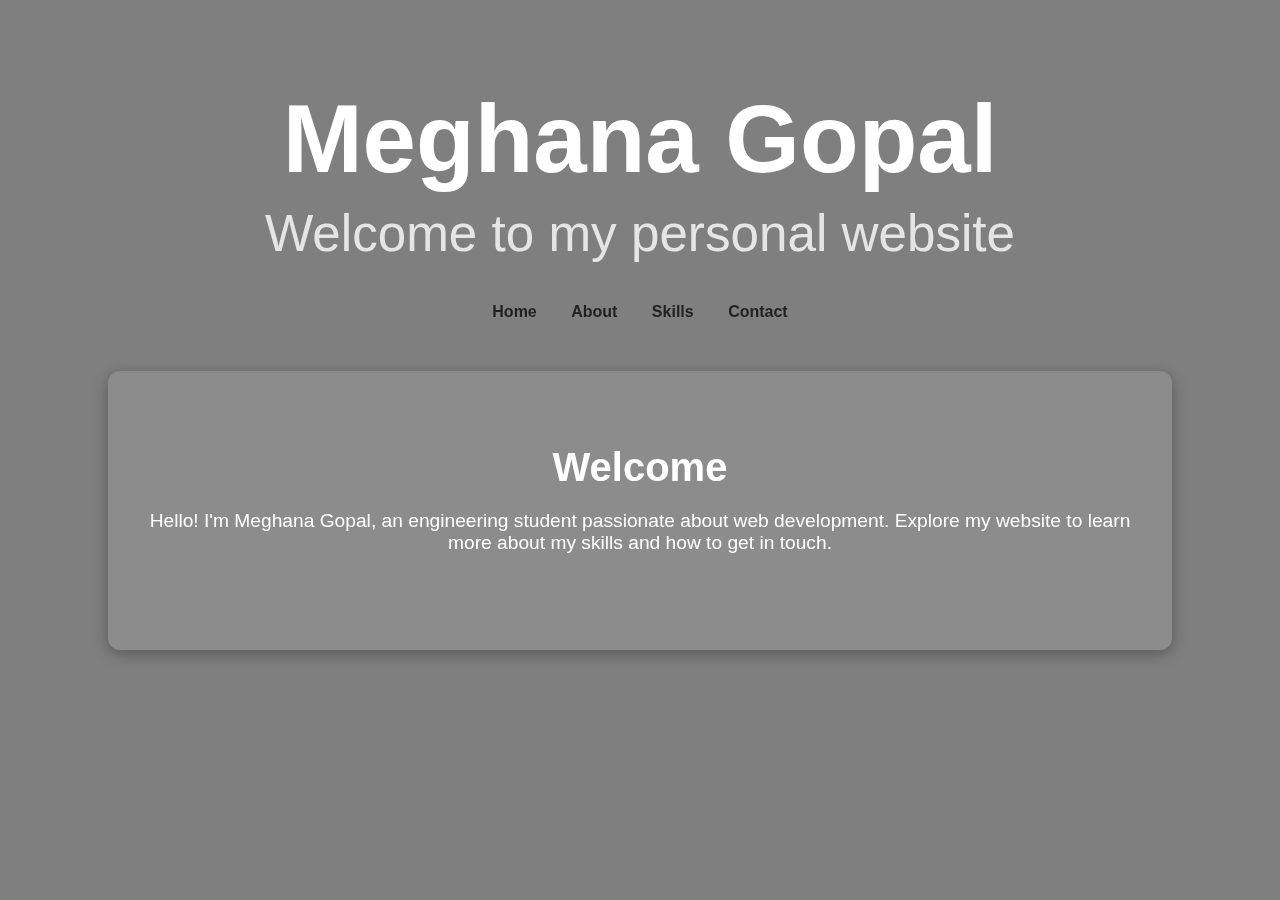
==== index.html @ 200e33c8 "Create index.html" ====
<!DOCTYPE html>
<html lang="en">
<head>
    <meta charset="UTF-8">
    <meta name="viewport" content="width=device-width, initial-scale=1.0">
    <title>Meghana Gopal - Home</title>
    <link rel="stylesheet" href="style.css">
    <style>
        /* General Styles */
        body {
            background-image: url('assets/black.jpg'); /* Path to your background image */
            background-size: cover;
            background-position: center;
            background-attachment: fixed;
            margin: 0;
            font-family: Arial, sans-serif;
            color: white; /* Contrast with dark blurred background */
        }

        .blur-overlay {
            position: absolute;
            top: 0;
            left: 0;
            width: 100%;
            height: 100%;
            backdrop-filter: blur(8px); /* Blur effect */
            background-color: rgba(0, 0, 0, 0.5); /* Slight dark overlay */
            z-index: -1;
        }

        header {
            text-align: center;
            padding: 20px;
            font-size: 2em;
            animation: fadeInDown 1s ease;
        }

        header h1 {
            font-size: 3em;
            margin-bottom: 10px;
            animation: slideIn 1s ease-out;
        }

        header p {
            font-size: 1.6em;
            margin: 0;
            opacity: 0.8;
            animation: fadeIn 1.5s ease-in;
        }

        @keyframes slideIn {
            0% {
                transform: translateY(-50%);
                opacity: 0;
            }
            100% {
                transform: translateY(0);
                opacity: 1;
            }
        }

        @keyframes fadeIn {
            0% {
                opacity: 0;
            }
            100% {
                opacity: 1;
            }
        }

        nav {
            text-align: center;
            margin: 20px 0;
        }

        nav a {
            margin: 0 15px;
            text-decoration: none;
            color: rgb(24, 23, 23);
            font-weight: bold;
            opacity: 0.9;
            transition: color 0.3s ease;
        }

        nav a:hover {
            text-decoration: underline;
            color: #0071e3; /* Highlight color */
        }

        .profile-image img {
            width: 200px;
            height: 200px;
            border-radius: 50%;
            border: 4px solid white;
            box-shadow: 0 4px 15px rgba(0, 0, 0, 0.3);
            opacity: 0;
            animation: fadeInImage 1s forwards 0.5s;
        }

        @keyframes fadeInImage {
            0% {
                opacity: 0;
                transform: scale(0.9);
            }
            100% {
                opacity: 1;
                transform: scale(1);
            }
        }

        section {
            text-align: center;
            margin: 50px auto;
            padding: 40px 20px;
            max-width: 80%;
            background: rgba(255, 255, 255, 0.1); /* Transparent container background */
            border-radius: 12px;
            box-shadow: 0 4px 15px rgba(0, 0, 0, 0.3);
            animation: fadeInUp 1s ease-out;
        }

        @keyframes fadeInUp {
            0% {
                transform: translateY(30px);
                opacity: 0;
            }
            100% {
                transform: translateY(0);
                opacity: 1;
            }
        }

        section h2 {
            font-size: 2.5em;
            margin-bottom: 20px;
        }

        section p {
            font-size: 1.2em;
            margin-bottom: 30px;
        }

        .bento-container {
            display: grid;
            grid-template-columns: repeat(auto-fit, minmax(250px, 1fr));
            gap: 20px;
            margin-top: 30px;
        }

        .bento-box {
            background: rgba(255, 255, 255, 0.1);
            padding: 15px;
            border-radius: 8px;
            box-shadow: 0 4px 10px rgba(0, 0, 0, 0.3);
            transition: transform 0.3s ease, box-shadow 0.3s ease;
        }

        .bento-box:hover {
            transform: translateY(-10px);
            box-shadow: 0 6px 15px rgba(0, 0, 0, 0.5);
        }

        button {
            padding: 15px 30px;
            font-size: 1em;
            background-color: white;
            color: black;
            border: none;
            border-radius: 8px;
            cursor: pointer;
            font-weight: bold;
            transition: 0.3s ease;
        }

        button:hover {
            background-color: #0071e3; /* Highlight color */
            color: white;
        }

        footer {
            text-align: center;
            padding: 10px;
            background: rgba(0, 0, 0, 0.7);
            color: white;
        }
    </style>
</head>
<body>
    <!-- Blurred Background Overlay -->
    <div class="blur-overlay"></div>

    <header>
        <h1>Meghana Gopal</h1>
        <p>Welcome to my personal website</p>
    </header>
    <nav>
        <a href="index.html">Home</a>
        <a href="about.html">About</a>
        <a href="skills.html">Skills</a>
        <a href="contact.html">Contact</a>
    </nav>
    <section>
        <h2>Welcome</h2>
        <p>
            Hello! I'm Meghana Gopal, an engineering student passionate about web development. 
            Explore my website to learn more about my skills and how to get in touch.
        </p>

        <div class="profile-image">
            <!-- Replace 'assets/profile.jpg' with the actual path to Meghana's image -->
            <img src="assets/megz.jpg" alt="Meghana Gopal">
        </div>

        
    </section>
    
</body>
</html>
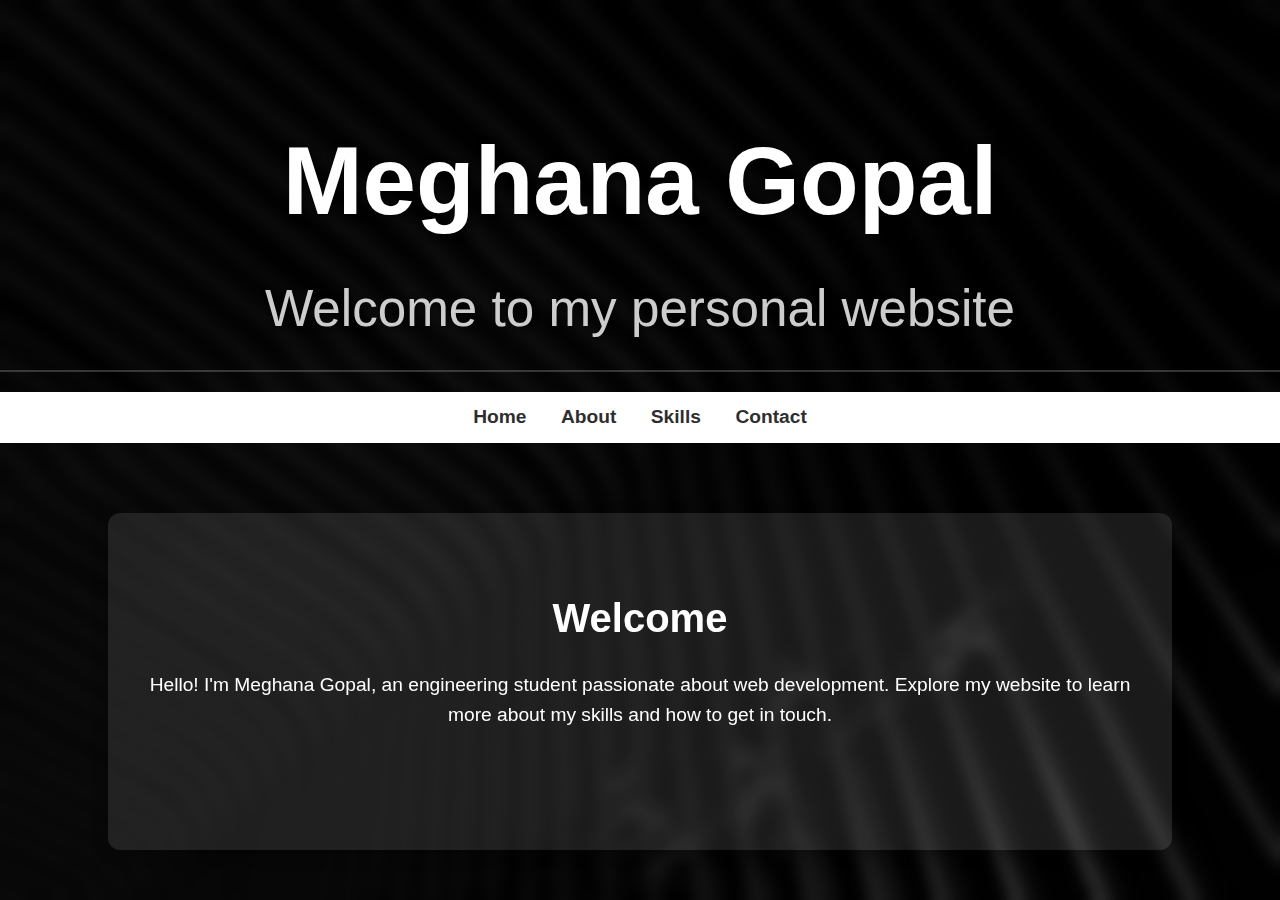
==== commit 57e465b6: "Update index.html" ====
--- a/index.html
+++ b/index.html
@@ -8,7 +8,7 @@
     <style>
         /* General Styles */
         body {
-            background-image: url('assets/black.jpg'); /* Path to your background image */
+            background-image: url('black.jpg'); /* Path to your background image */
             background-size: cover;
             background-position: center;
             background-attachment: fixed;
--- a/style.css
+++ b/style.css
@@ -0,0 +1,113 @@
+/* Global Styles */
+
+
+body {
+    font-family: -apple-system, BlinkMacSystemFont, "Segoe UI", Roboto, Helvetica, Arial, sans-serif;
+    margin: 0;
+    padding: 0;
+    background-color: #f5f5f7; /* Apple light gray */
+    color: #1d1d1f; /* Apple dark gray */
+    line-height: 1.6;
+}
+
+header {
+    text-align: center;
+    padding: 60px 20px;
+    margin-top: 20px;
+    background-image: url('assets/pexels-adrien-olichon-1257089-2387793.jpg'); /* Path to header background image */
+    background-size: cover;
+    background-position: center;
+    color: white; /* Ensures text is readable */
+    border-bottom: 2px solid rgba(255, 255, 255, 0.2); /* Subtle separator */
+}
+
+header h1 {
+    font-size: 3em;
+    margin-bottom: 10px;
+    text-shadow: 2px 2px 8px rgba(0, 0, 0, 0.6); /* Adds depth to the text */
+}
+
+header p {
+    font-size: 1.2em;
+    text-shadow: 1px 1px 6px rgba(0, 0, 0, 0.6);
+}
+
+
+nav {
+    background-color: #ffffff;
+    padding: 10px 0;
+    text-align: center;
+    position: sticky;
+    top: 0;
+    z-index: 1000;
+}
+
+nav a {
+    color: rgb(27, 27, 27);
+    text-decoration: none;
+    margin: 0 20px;
+    font-size: 1.2em;
+    transition: color 0.3s;
+}
+
+nav a:hover {
+    color: #0071e3; /* Apple blue */
+}
+
+section {
+    max-width: 800px;
+    margin: 40px auto;
+    padding: 20px;
+    text-align: center;
+}
+
+/* Page Wrapper */
+body, html {
+    height: 100%;
+    display: flex;
+    flex-direction: column;
+}
+
+section {
+    flex: 1; /* Pushes the footer to the bottom of the page */
+}
+
+
+footer p {
+    margin: 0;
+    font-size: 0.9em;
+}
+
+/* Buttons */
+button {
+    padding: 10px 30px;
+    background-color: #0071e3;
+    color: white;
+    border: none;
+    border-radius: 8px;
+    cursor: pointer;
+    font-size: 1em;
+    transition: background-color 0.3s;
+}
+
+button:hover {
+    background-color: #005bb5;
+}
+
+/* Image Styling */
+img {
+    max-width: 100%;
+    border-radius: 12px;
+}
+
+/* Responsive Design */
+@media (max-width: 768px) {
+    nav a {
+        font-size: 1em;
+        margin: 0 10px;
+    }
+
+    header h1 {
+        font-size: 2em;
+    }
+}
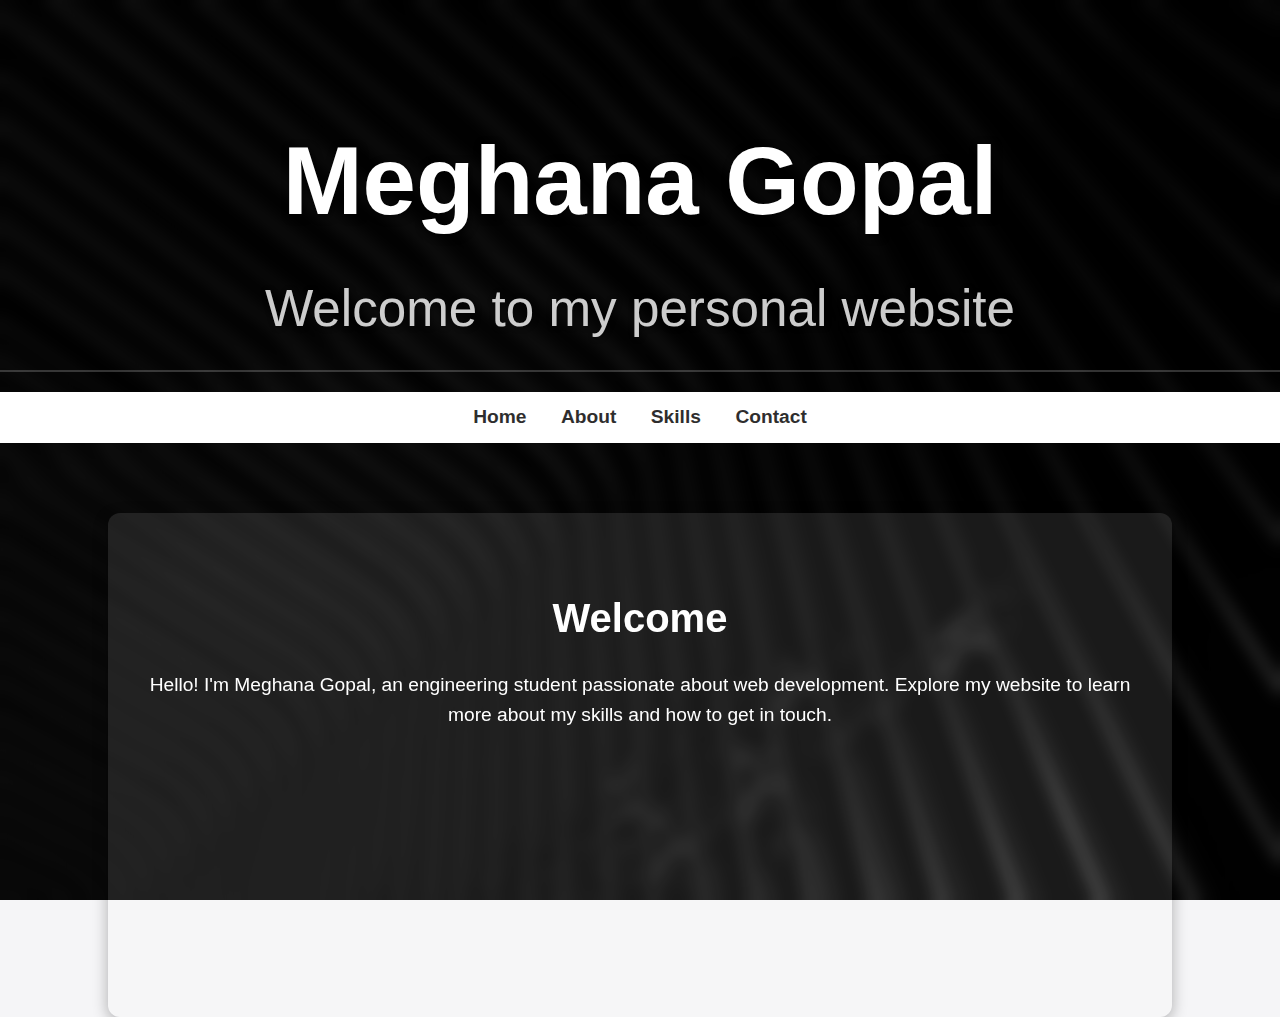
==== commit a2cd45b8: "Update index.html" ====
--- a/index.html
+++ b/index.html
@@ -208,7 +208,7 @@
 
         <div class="profile-image">
             <!-- Replace 'assets/profile.jpg' with the actual path to Meghana's image -->
-            <img src="assets/megz.jpg" alt="Meghana Gopal">
+            <img src="megz.jpg" alt="Meghana Gopal">
         </div>
 
         
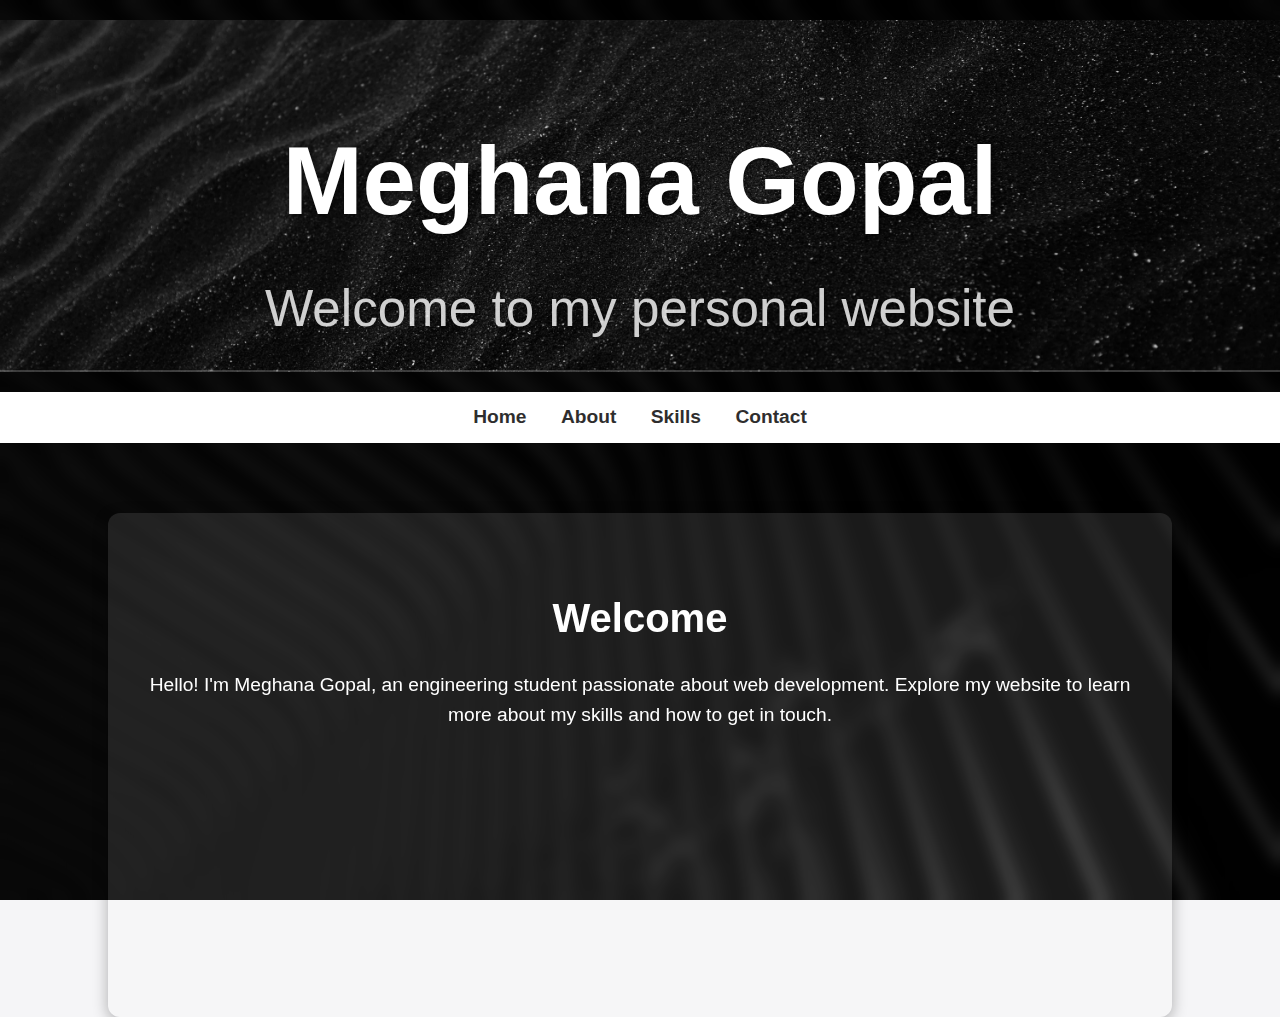
==== commit efa42269: "Add files via upload" ====
--- a/index.html
+++ b/index.html
@@ -1,218 +1,218 @@
-<!DOCTYPE html>
-<html lang="en">
-<head>
-    <meta charset="UTF-8">
-    <meta name="viewport" content="width=device-width, initial-scale=1.0">
-    <title>Meghana Gopal - Home</title>
-    <link rel="stylesheet" href="style.css">
-    <style>
-        /* General Styles */
-        body {
-            background-image: url('black.jpg'); /* Path to your background image */
-            background-size: cover;
-            background-position: center;
-            background-attachment: fixed;
-            margin: 0;
-            font-family: Arial, sans-serif;
-            color: white; /* Contrast with dark blurred background */
-        }
-
-        .blur-overlay {
-            position: absolute;
-            top: 0;
-            left: 0;
-            width: 100%;
-            height: 100%;
-            backdrop-filter: blur(8px); /* Blur effect */
-            background-color: rgba(0, 0, 0, 0.5); /* Slight dark overlay */
-            z-index: -1;
-        }
-
-        header {
-            text-align: center;
-            padding: 20px;
-            font-size: 2em;
-            animation: fadeInDown 1s ease;
-        }
-
-        header h1 {
-            font-size: 3em;
-            margin-bottom: 10px;
-            animation: slideIn 1s ease-out;
-        }
-
-        header p {
-            font-size: 1.6em;
-            margin: 0;
-            opacity: 0.8;
-            animation: fadeIn 1.5s ease-in;
-        }
-
-        @keyframes slideIn {
-            0% {
-                transform: translateY(-50%);
-                opacity: 0;
-            }
-            100% {
-                transform: translateY(0);
-                opacity: 1;
-            }
-        }
-
-        @keyframes fadeIn {
-            0% {
-                opacity: 0;
-            }
-            100% {
-                opacity: 1;
-            }
-        }
-
-        nav {
-            text-align: center;
-            margin: 20px 0;
-        }
-
-        nav a {
-            margin: 0 15px;
-            text-decoration: none;
-            color: rgb(24, 23, 23);
-            font-weight: bold;
-            opacity: 0.9;
-            transition: color 0.3s ease;
-        }
-
-        nav a:hover {
-            text-decoration: underline;
-            color: #0071e3; /* Highlight color */
-        }
-
-        .profile-image img {
-            width: 200px;
-            height: 200px;
-            border-radius: 50%;
-            border: 4px solid white;
-            box-shadow: 0 4px 15px rgba(0, 0, 0, 0.3);
-            opacity: 0;
-            animation: fadeInImage 1s forwards 0.5s;
-        }
-
-        @keyframes fadeInImage {
-            0% {
-                opacity: 0;
-                transform: scale(0.9);
-            }
-            100% {
-                opacity: 1;
-                transform: scale(1);
-            }
-        }
-
-        section {
-            text-align: center;
-            margin: 50px auto;
-            padding: 40px 20px;
-            max-width: 80%;
-            background: rgba(255, 255, 255, 0.1); /* Transparent container background */
-            border-radius: 12px;
-            box-shadow: 0 4px 15px rgba(0, 0, 0, 0.3);
-            animation: fadeInUp 1s ease-out;
-        }
-
-        @keyframes fadeInUp {
-            0% {
-                transform: translateY(30px);
-                opacity: 0;
-            }
-            100% {
-                transform: translateY(0);
-                opacity: 1;
-            }
-        }
-
-        section h2 {
-            font-size: 2.5em;
-            margin-bottom: 20px;
-        }
-
-        section p {
-            font-size: 1.2em;
-            margin-bottom: 30px;
-        }
-
-        .bento-container {
-            display: grid;
-            grid-template-columns: repeat(auto-fit, minmax(250px, 1fr));
-            gap: 20px;
-            margin-top: 30px;
-        }
-
-        .bento-box {
-            background: rgba(255, 255, 255, 0.1);
-            padding: 15px;
-            border-radius: 8px;
-            box-shadow: 0 4px 10px rgba(0, 0, 0, 0.3);
-            transition: transform 0.3s ease, box-shadow 0.3s ease;
-        }
-
-        .bento-box:hover {
-            transform: translateY(-10px);
-            box-shadow: 0 6px 15px rgba(0, 0, 0, 0.5);
-        }
-
-        button {
-            padding: 15px 30px;
-            font-size: 1em;
-            background-color: white;
-            color: black;
-            border: none;
-            border-radius: 8px;
-            cursor: pointer;
-            font-weight: bold;
-            transition: 0.3s ease;
-        }
-
-        button:hover {
-            background-color: #0071e3; /* Highlight color */
-            color: white;
-        }
-
-        footer {
-            text-align: center;
-            padding: 10px;
-            background: rgba(0, 0, 0, 0.7);
-            color: white;
-        }
-    </style>
-</head>
-<body>
-    <!-- Blurred Background Overlay -->
-    <div class="blur-overlay"></div>
-
-    <header>
-        <h1>Meghana Gopal</h1>
-        <p>Welcome to my personal website</p>
-    </header>
-    <nav>
-        <a href="index.html">Home</a>
-        <a href="about.html">About</a>
-        <a href="skills.html">Skills</a>
-        <a href="contact.html">Contact</a>
-    </nav>
-    <section>
-        <h2>Welcome</h2>
-        <p>
-            Hello! I'm Meghana Gopal, an engineering student passionate about web development. 
-            Explore my website to learn more about my skills and how to get in touch.
-        </p>
-
-        <div class="profile-image">
-            <!-- Replace 'assets/profile.jpg' with the actual path to Meghana's image -->
-            <img src="megz.jpg" alt="Meghana Gopal">
-        </div>
-
-        
-    </section>
-    
-</body>
-</html>
+<!DOCTYPE html>
+<html lang="en">
+<head>
+    <meta charset="UTF-8">
+    <meta name="viewport" content="width=device-width, initial-scale=1.0">
+    <title>Meghana Gopal - Home</title>
+    <link rel="stylesheet" href="style.css">
+    <style>
+        /* General Styles */
+        body {
+            background-image: url('assets/black.jpg'); /* Path to your background image */
+            background-size: cover;
+            background-position: center;
+            background-attachment: fixed;
+            margin: 0;
+            font-family: Arial, sans-serif;
+            color: white; /* Contrast with dark blurred background */
+        }
+
+        .blur-overlay {
+            position: absolute;
+            top: 0;
+            left: 0;
+            width: 100%;
+            height: 100%;
+            backdrop-filter: blur(8px); /* Blur effect */
+            background-color: rgba(0, 0, 0, 0.5); /* Slight dark overlay */
+            z-index: -1;
+        }
+
+        header {
+            text-align: center;
+            padding: 20px;
+            font-size: 2em;
+            animation: fadeInDown 1s ease;
+        }
+
+        header h1 {
+            font-size: 3em;
+            margin-bottom: 10px;
+            animation: slideIn 1s ease-out;
+        }
+
+        header p {
+            font-size: 1.6em;
+            margin: 0;
+            opacity: 0.8;
+            animation: fadeIn 1.5s ease-in;
+        }
+
+        @keyframes slideIn {
+            0% {
+                transform: translateY(-50%);
+                opacity: 0;
+            }
+            100% {
+                transform: translateY(0);
+                opacity: 1;
+            }
+        }
+
+        @keyframes fadeIn {
+            0% {
+                opacity: 0;
+            }
+            100% {
+                opacity: 1;
+            }
+        }
+
+        nav {
+            text-align: center;
+            margin: 20px 0;
+        }
+
+        nav a {
+            margin: 0 15px;
+            text-decoration: none;
+            color: rgb(24, 23, 23);
+            font-weight: bold;
+            opacity: 0.9;
+            transition: color 0.3s ease;
+        }
+
+        nav a:hover {
+            text-decoration: underline;
+            color: #0071e3; /* Highlight color */
+        }
+
+        .profile-image img {
+            width: 200px;
+            height: 200px;
+            border-radius: 50%;
+            border: 4px solid white;
+            box-shadow: 0 4px 15px rgba(0, 0, 0, 0.3);
+            opacity: 0;
+            animation: fadeInImage 1s forwards 0.5s;
+        }
+
+        @keyframes fadeInImage {
+            0% {
+                opacity: 0;
+                transform: scale(0.9);
+            }
+            100% {
+                opacity: 1;
+                transform: scale(1);
+            }
+        }
+
+        section {
+            text-align: center;
+            margin: 50px auto;
+            padding: 40px 20px;
+            max-width: 80%;
+            background: rgba(255, 255, 255, 0.1); /* Transparent container background */
+            border-radius: 12px;
+            box-shadow: 0 4px 15px rgba(0, 0, 0, 0.3);
+            animation: fadeInUp 1s ease-out;
+        }
+
+        @keyframes fadeInUp {
+            0% {
+                transform: translateY(30px);
+                opacity: 0;
+            }
+            100% {
+                transform: translateY(0);
+                opacity: 1;
+            }
+        }
+
+        section h2 {
+            font-size: 2.5em;
+            margin-bottom: 20px;
+        }
+
+        section p {
+            font-size: 1.2em;
+            margin-bottom: 30px;
+        }
+
+        .bento-container {
+            display: grid;
+            grid-template-columns: repeat(auto-fit, minmax(250px, 1fr));
+            gap: 20px;
+            margin-top: 30px;
+        }
+
+        .bento-box {
+            background: rgba(255, 255, 255, 0.1);
+            padding: 15px;
+            border-radius: 8px;
+            box-shadow: 0 4px 10px rgba(0, 0, 0, 0.3);
+            transition: transform 0.3s ease, box-shadow 0.3s ease;
+        }
+
+        .bento-box:hover {
+            transform: translateY(-10px);
+            box-shadow: 0 6px 15px rgba(0, 0, 0, 0.5);
+        }
+
+        button {
+            padding: 15px 30px;
+            font-size: 1em;
+            background-color: white;
+            color: black;
+            border: none;
+            border-radius: 8px;
+            cursor: pointer;
+            font-weight: bold;
+            transition: 0.3s ease;
+        }
+
+        button:hover {
+            background-color: #0071e3; /* Highlight color */
+            color: white;
+        }
+
+        footer {
+            text-align: center;
+            padding: 10px;
+            background: rgba(0, 0, 0, 0.7);
+            color: white;
+        }
+    </style>
+</head>
+<body>
+    <!-- Blurred Background Overlay -->
+    <div class="blur-overlay"></div>
+
+    <header>
+        <h1>Meghana Gopal</h1>
+        <p>Welcome to my personal website</p>
+    </header>
+    <nav>
+        <a href="index.html">Home</a>
+        <a href="about.html">About</a>
+        <a href="skills.html">Skills</a>
+        <a href="contact.html">Contact</a>
+    </nav>
+    <section>
+        <h2>Welcome</h2>
+        <p>
+            Hello! I'm Meghana Gopal, an engineering student passionate about web development. 
+            Explore my website to learn more about my skills and how to get in touch.
+        </p>
+
+        <div class="profile-image">
+            <!-- Replace 'assets/profile.jpg' with the actual path to Meghana's image -->
+            <img src="assets/images.jpg" alt="Meghana Gopal">
+        </div>
+
+        
+    </section>
+    
+</body>
+</html>
